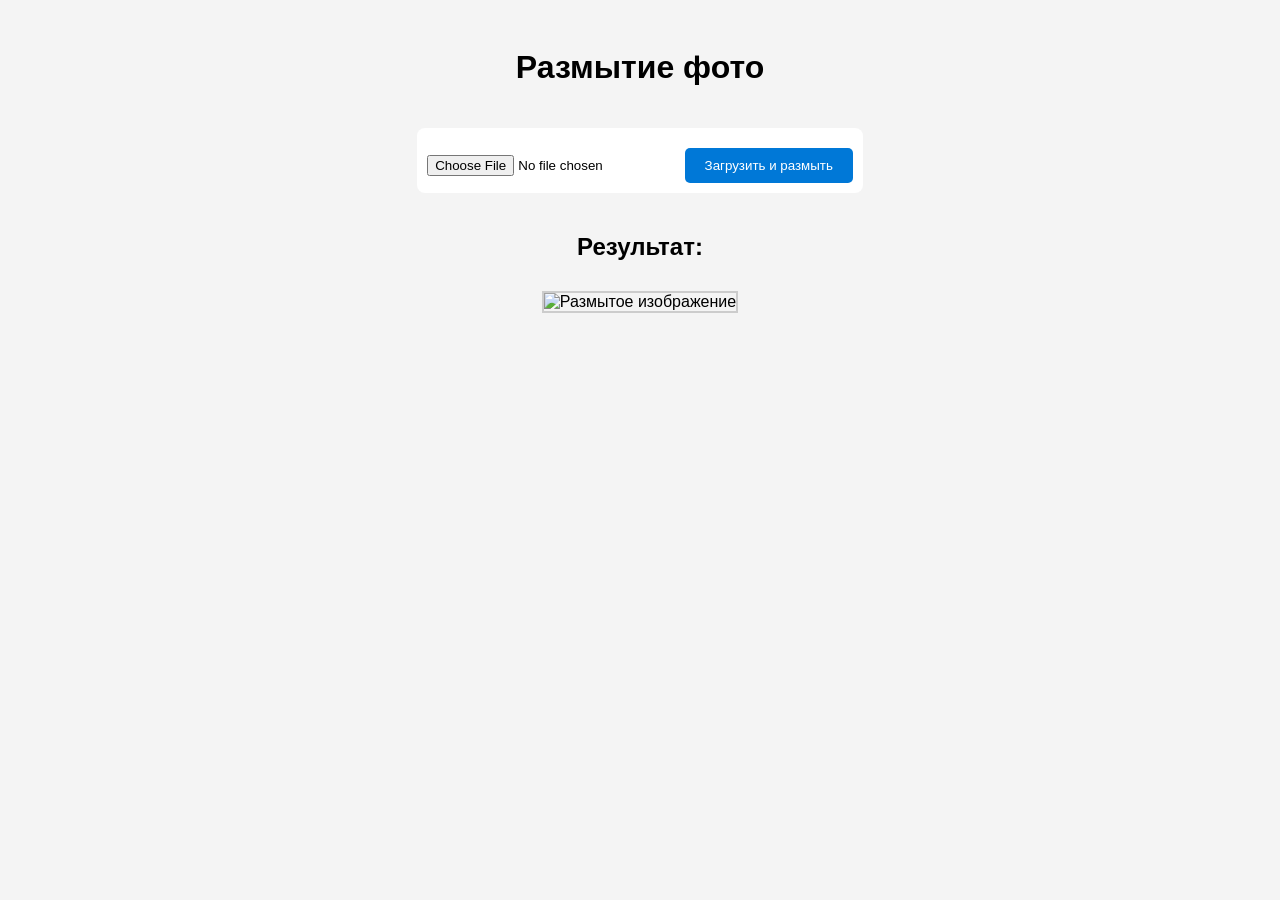
==== index.html @ ab3be7ee "Update index.html" ====
<!DOCTYPE html>
<html lang="ru">
<head>
    <meta charset="UTF-8">
    <meta name="viewport" content="width=device-width, initial-scale=1.0">
    <title>Размытие фото</title>
    <link rel="stylesheet" href="style.css">
</head>
<body>
    <h1>Размытие фото</h1>
    <form id="uploadForm">
        <input type="file" id="imageInput" accept="image/*" required>
        <button type="submit">Загрузить и размыть</button>
    </form>
    <div id="result">
        <h2>Результат:</h2>
        <img id="outputImage" src="" alt="Размытое изображение">
    </div>

    <script>
        const form = document.getElementById('uploadForm');
        const imageInput = document.getElementById('imageInput');
        const outputImage = document.getElementById('outputImage');

        form.addEventListener('submit', async (e) => {
            e.preventDefault();
            const file = imageInput.files[0];
            if (!file) return;

            const formData = new FormData();
            formData.append('file', file);

            // Используем твой внешний IP
            const response = await fetch('http://176.109.186.61:8000/blur', {
                method: 'POST',
                body: formData
            });

            if (response.ok) {
                const blob = await response.blob();
                outputImage.src = URL.createObjectURL(blob);
            } else {
                alert('Ошибка при обработке изображения');
            }
        });
    </script>
</body>
</html>
---- style.css ----
body {
    font-family: Arial, sans-serif;
    text-align: center;
    background: #f4f4f4;
    padding: 20px;
}

form {
    margin: 20px auto;
    padding: 10px;
    background: white;
    border-radius: 8px;
    display: inline-block;
}

button {
    padding: 10px 20px;
    margin-top: 10px;
    background: #0078d7;
    color: white;
    border: none;
    border-radius: 5px;
    cursor: pointer;
}

button:hover {
    background: #005a9e;
}

#result {
    margin-top: 20px;
}

#outputImage {
    max-width: 90%;
    border: 2px solid #ccc;
    margin-top: 10px;
}
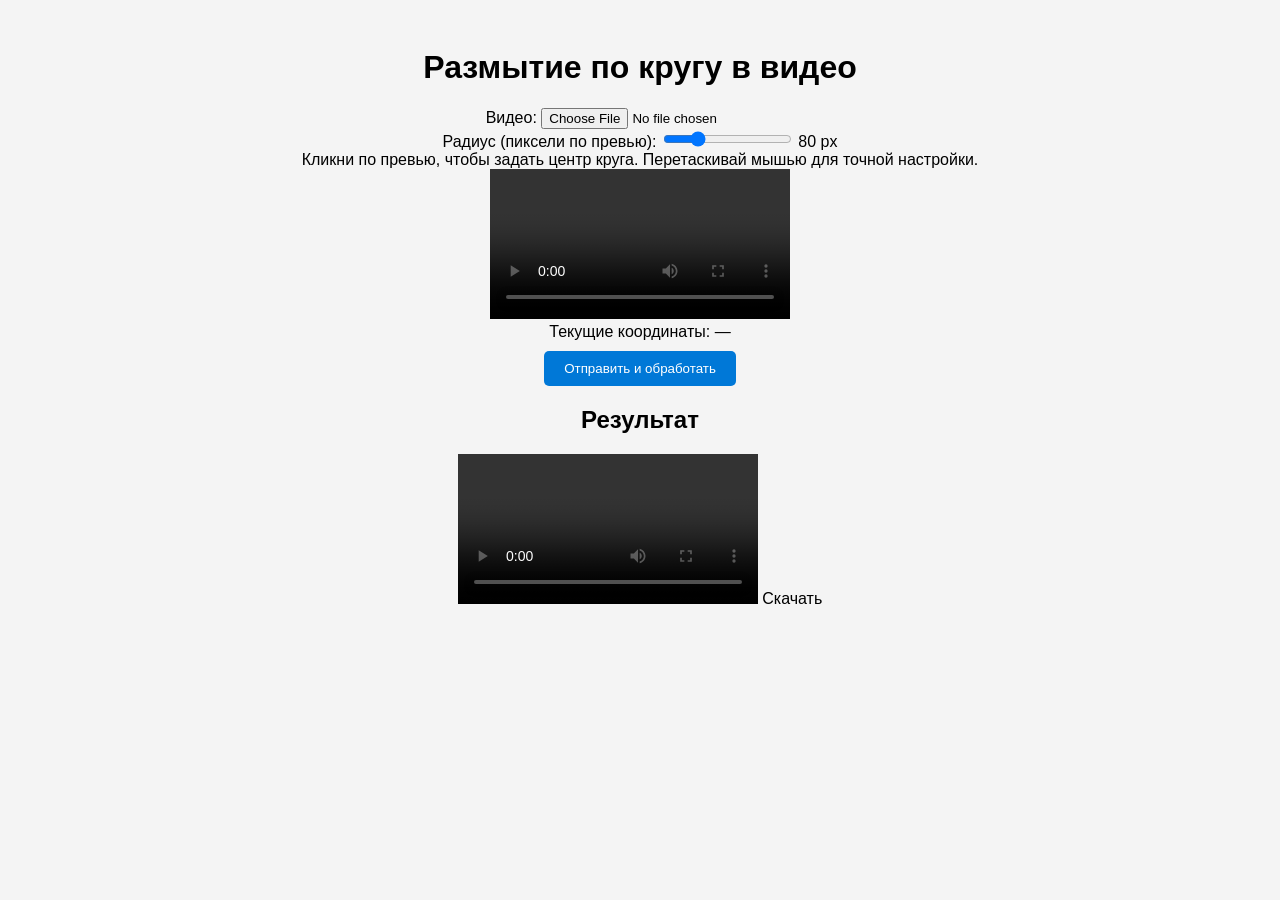
==== commit eb225760: "Update index.html" ====
--- a/index.html
+++ b/index.html
@@ -1,48 +1,193 @@
 <!DOCTYPE html>
 <html lang="ru">
 <head>
-    <meta charset="UTF-8">
-    <meta name="viewport" content="width=device-width, initial-scale=1.0">
-    <title>Размытие фото</title>
-    <link rel="stylesheet" href="style.css">
+  <meta charset="UTF-8" />
+  <meta name="viewport" content="width=device-width, initial-scale=1.0"/>
+  <title>Размытие по кругу в видео</title>
+  <link rel="stylesheet" href="style.css"/>
 </head>
 <body>
-    <h1>Размытие фото</h1>
-    <form id="uploadForm">
-        <input type="file" id="imageInput" accept="image/*" required>
-        <button type="submit">Загрузить и размыть</button>
-    </form>
-    <div id="result">
-        <h2>Результат:</h2>
-        <img id="outputImage" src="" alt="Размытое изображение">
+  <h1>Размытие по кругу в видео</h1>
+
+  <div class="panel">
+    <div class="field">
+      <label>Видео:</label>
+      <input id="fileInput" type="file" accept="video/*"/>
     </div>
 
-    <script>
-        const form = document.getElementById('uploadForm');
-        const imageInput = document.getElementById('imageInput');
-        const outputImage = document.getElementById('outputImage');
+    <div class="field">
+      <label>Радиус (пиксели по превью):</label>
+      <input id="radiusInput" type="range" min="10" max="300" value="80"/>
+      <span id="radiusLabel">80 px</span>
+    </div>
 
-        form.addEventListener('submit', async (e) => {
-            e.preventDefault();
-            const file = imageInput.files[0];
-            if (!file) return;
+    <div class="hint">
+      Кликни по превью, чтобы задать центр круга. Перетаскивай мышью для точной настройки.
+    </div>
+  </div>
 
-            const formData = new FormData();
-            formData.append('file', file);
+  <div id="previewWrap">
+    <video id="previewVideo" controls></video>
+    <div id="overlay"></div>
+    <div id="circle"></div>
+  </div>
 
-            // Используем твой внешний IP
-            const response = await fetch('http://176.109.186.61:8000/blur', {
-                method: 'POST',
-                body: formData
-            });
+  <div class="panel">
+    <div class="field">
+      <label>Текущие координаты:</label>
+      <span id="coords">—</span>
+    </div>
+    <button id="processBtn" disabled>Отправить и обработать</button>
+  </div>
 
-            if (response.ok) {
-                const blob = await response.blob();
-                outputImage.src = URL.createObjectURL(blob);
-            } else {
-                alert('Ошибка при обработке изображения');
-            }
+  <div id="result">
+    <h2>Результат</h2>
+    <video id="outputVideo" controls></video>
+    <a id="downloadLink" class="btn" download="processed.mp4">Скачать</a>
+  </div>
+
+  <script>
+    // ВАЖНО: укажи HTTPS-адрес твоего сервера/туннеля (например, https://your-name.loca.lt)
+    const API_BASE = 'https://slow-suns-tease.loca.lt'; // замени при необходимости
+
+    const fileInput = document.getElementById('fileInput');
+    const previewVideo = document.getElementById('previewVideo');
+    const overlay = document.getElementById('overlay');
+    const circle = document.getElementById('circle');
+    const radiusInput = document.getElementById('radiusInput');
+    const radiusLabel = document.getElementById('radiusLabel');
+    const coordsSpan = document.getElementById('coords');
+    const processBtn = document.getElementById('processBtn');
+    const outputVideo = document.getElementById('outputVideo');
+    const downloadLink = document.getElementById('downloadLink');
+
+    let file = null;
+    let hasPoint = false;
+    let displayW = 0, displayH = 0;
+    let videoW = 0, videoH = 0;
+    let centerDisp = { x: 0, y: 0 }; // координаты на превью (в пикселях превью)
+
+    function updateRadiusLabel() {
+      radiusLabel.textContent = `${radiusInput.value} px`;
+      drawCircle();
+    }
+
+    function updateOverlaySize() {
+      const rect = previewVideo.getBoundingClientRect();
+      displayW = rect.width;
+      displayH = rect.height;
+      overlay.style.width = displayW + 'px';
+      overlay.style.height = displayH + 'px';
+    }
+
+    function drawCircle() {
+      const r = parseFloat(radiusInput.value);
+      if (!hasPoint) {
+        circle.style.display = 'none';
+        return;
+      }
+      circle.style.display = 'block';
+      circle.style.width = (2 * r) + 'px';
+      circle.style.height = (2 * r) + 'px';
+      circle.style.left = (centerDisp.x - r) + 'px';
+      circle.style.top = (centerDisp.y - r) + 'px';
+    }
+
+    fileInput.addEventListener('change', () => {
+      file = fileInput.files[0] || null;
+      if (!file) {
+        processBtn.disabled = true;
+        return;
+      }
+      const url = URL.createObjectURL(file);
+      previewVideo.src = url;
+      previewVideo.addEventListener('loadedmetadata', () => {
+        videoW = previewVideo.videoWidth;
+        videoH = previewVideo.videoHeight;
+
+        // Задаём разумные размеры превью
+        previewVideo.style.maxWidth = '720px';
+        previewVideo.style.width = '100%';
+        previewVideo.style.height = 'auto';
+
+        setTimeout(() => {
+          updateOverlaySize();
+          // Радиус по умолчанию как 10% от меньшей стороны превью
+          const rDefault = Math.round(Math.min(displayW, displayH) * 0.1);
+          radiusInput.max = Math.round(Math.min(displayW, displayH) / 2);
+          radiusInput.value = rDefault;
+          updateRadiusLabel();
+          processBtn.disabled = false;
+        }, 0);
+      }, { once: true });
+    });
+
+    // Выбор точки кликом/перетаскиванием
+    function setCenterFromEvent(e) {
+      const rect = overlay.getBoundingClientRect();
+      const x = Math.max(0, Math.min(e.clientX - rect.left, rect.width));
+      const y = Math.max(0, Math.min(e.clientY - rect.top, rect.height));
+      centerDisp = { x, y };
+      hasPoint = true;
+      coordsSpan.textContent = `(${Math.round(x)}, ${Math.round(y)}) на превью`;
+      drawCircle();
+    }
+
+    let dragging = false;
+    overlay.addEventListener('mousedown', (e) => { dragging = true; setCenterFromEvent(e); });
+    overlay.addEventListener('mousemove', (e) => { if (dragging) setCenterFromEvent(e); });
+    overlay.addEventListener('mouseup', () => dragging = false);
+    overlay.addEventListener('mouseleave', () => dragging = false);
+    overlay.addEventListener('click', setCenterFromEvent);
+
+    radiusInput.addEventListener('input', updateRadiusLabel);
+    window.addEventListener('resize', () => { updateOverlaySize(); drawCircle(); });
+
+    processBtn.addEventListener('click', async () => {
+      if (!file) { alert('Выбери видео'); return; }
+      if (!hasPoint) { alert('Кликни по превью, чтобы выбрать центр круга'); return; }
+
+      // Пересчёт координат и радиуса в систему исходного видео
+      const scaleX = videoW / displayW;
+      const scaleY = videoH / displayH;
+      const rDisp = parseFloat(radiusInput.value);
+      // Используем эквивалентное масштабирование по X (можно взять среднее)
+      const rOrig = Math.round(rDisp * scaleX);
+      const cxOrig = Math.round(centerDisp.x * scaleX);
+      const cyOrig = Math.round(centerDisp.y * scaleY);
+
+      const formData = new FormData();
+      formData.append('file', file);
+      formData.append('center_x', String(cxOrig));
+      formData.append('center_y', String(cyOrig));
+      formData.append('radius', String(rOrig));
+
+      processBtn.disabled = true;
+      processBtn.textContent = 'Обработка...';
+
+      try {
+        const response = await fetch(`${API_BASE}/process`, {
+          method: 'POST',
+          body: formData
         });
-    </script>
+
+        if (!response.ok) {
+          const txt = await response.text().catch(() => '');
+          throw new Error(`Сервер вернул ${response.status}. ${txt}`);
+        }
+
+        const blob = await response.blob();
+        const url = URL.createObjectURL(blob);
+        outputVideo.src = url;
+        downloadLink.href = url;
+      } catch (err) {
+        console.error(err);
+        alert('Ошибка при обработке: ' + err.message);
+      } finally {
+        processBtn.disabled = false;
+        processBtn.textContent = 'Отправить и обработать';
+      }
+    });
+  </script>
 </body>
 </html>
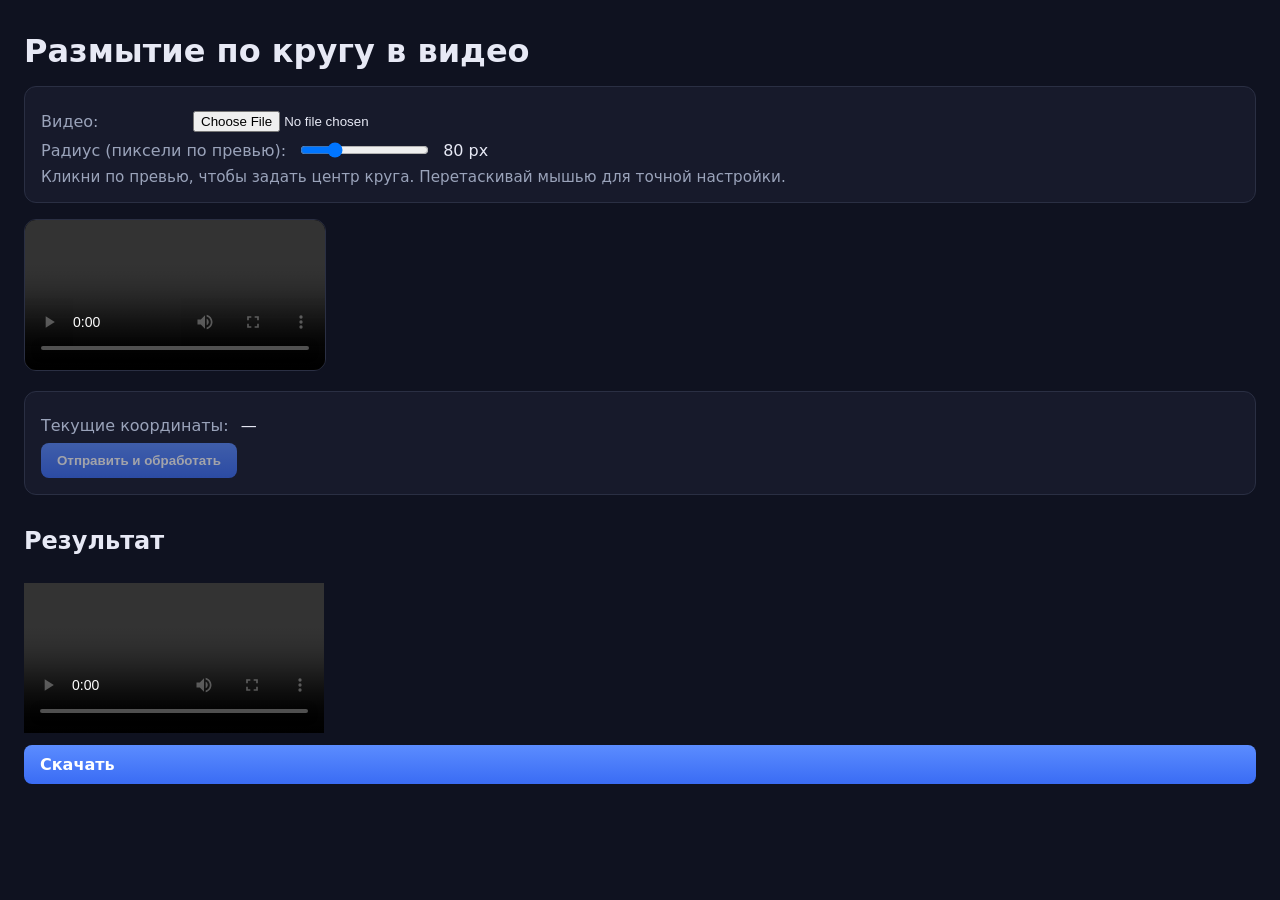
==== commit 22b76c47: "Update index.html" ====
--- a/index.html
+++ b/index.html
@@ -48,7 +48,7 @@
 
   <script>
     // ВАЖНО: укажи HTTPS-адрес твоего сервера/туннеля (например, https://your-name.loca.lt)
-    const API_BASE = 'https://slow-suns-tease.loca.lt'; // замени при необходимости
+    const API_BASE = 'https://cold-schools-strive.loca.lt'; // замени при необходимости
 
     const fileInput = document.getElementById('fileInput');
     const previewVideo = document.getElementById('previewVideo');
@@ -191,3 +191,4 @@
   </script>
 </body>
 </html>
+
--- a/style.css
+++ b/style.css
@@ -1,38 +1,83 @@
-body {
-    font-family: Arial, sans-serif;
-    text-align: center;
-    background: #f4f4f4;
-    padding: 20px;
+/* style.css */
+:root {
+  --bg: #0f1220;
+  --card: #171a2b;
+  --text: #e7e9f5;
+  --muted: #9aa3ba;
+  --accent: #5b8cff;
+  --accent-2: #3a6cf4;
+  --border: #2a2f43;
 }
 
-form {
-    margin: 20px auto;
-    padding: 10px;
-    background: white;
-    border-radius: 8px;
-    display: inline-block;
+* { box-sizing: border-box; }
+
+body {
+  margin: 0;
+  padding: 24px;
+  background: var(--bg);
+  color: var(--text);
+  font-family: ui-sans-serif, system-ui, -apple-system, Segoe UI, Roboto, Arial;
 }
 
-button {
-    padding: 10px 20px;
-    margin-top: 10px;
-    background: #0078d7;
-    color: white;
-    border: none;
-    border-radius: 5px;
-    cursor: pointer;
+h1, h2 { margin: 8px 0 16px; font-weight: 700; }
+
+.panel {
+  background: var(--card);
+  border: 1px solid var(--border);
+  padding: 16px;
+  border-radius: 12px;
+  margin: 16px 0;
 }
 
-button:hover {
-    background: #005a9e;
+.field { margin: 8px 0; display: flex; gap: 12px; align-items: center; }
+.field label { min-width: 140px; color: var(--muted); }
+
+.hint { color: var(--muted); font-size: 0.95rem; }
+
+#previewWrap {
+  position: relative;
+  display: inline-block;
+  border-radius: 12px;
+  overflow: hidden;
+  border: 1px solid var(--border);
 }
 
-#result {
-    margin-top: 20px;
+#previewVideo {
+  display: block;
+  max-width: 90vw;
+  background: #000;
 }
 
-#outputImage {
-    max-width: 90%;
-    border: 2px solid #ccc;
-    margin-top: 10px;
+#overlay {
+  position: absolute;
+  left: 0; top: 0;
+  pointer-events: auto;
+  cursor: crosshair;
 }
+
+#circle {
+  position: absolute;
+  border: 2px dashed var(--accent);
+  border-radius: 50%;
+  box-shadow: 0 0 0 9999px rgba(0,0,0,0.15) inset;
+  display: none;
+  pointer-events: none;
+}
+
+button, .btn {
+  background: linear-gradient(180deg, var(--accent), var(--accent-2));
+  color: white;
+  border: none;
+  padding: 10px 16px;
+  border-radius: 8px;
+  cursor: pointer;
+  font-weight: 600;
+}
+
+button:disabled {
+  opacity: 0.6;
+  cursor: not-allowed;
+}
+
+#result { margin-top: 24px; display: grid; gap: 12px; }
+#outputVideo { max-width: 90vw; display: block; }
